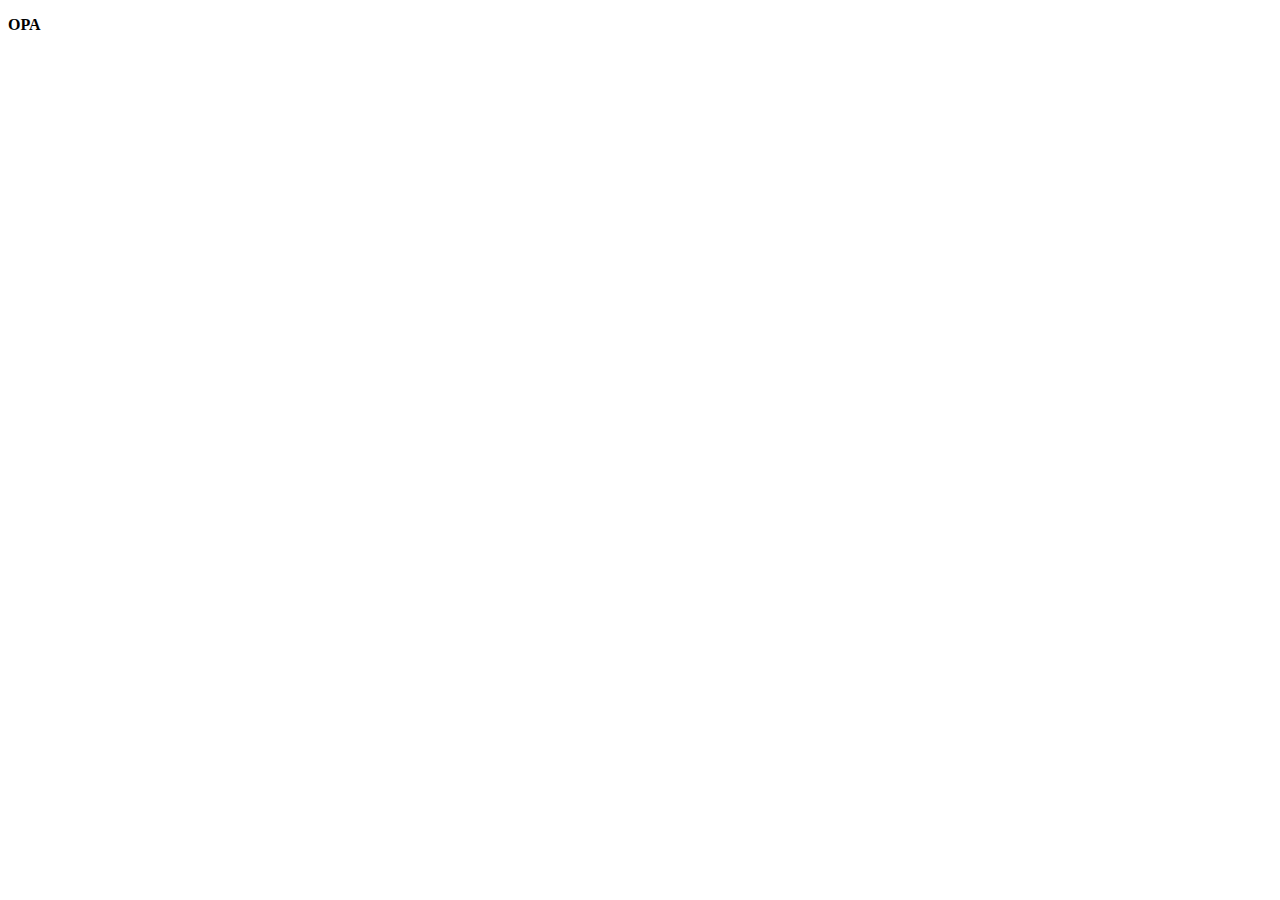
==== index.html @ e16a4675 "Commit inicial" ====
<!DOCTYPE html>
<html lang="en">
<head>
    <meta charset="UTF-8">
    <meta http-equiv="X-UA-Compatible" content="IE=edge">
    <meta name="viewport" content="width=device-width, initial-scale=1.0">
    <title>Document</title>
</head>
<body>
    <p><strong>OPA</strong></p>
</body>
</html>
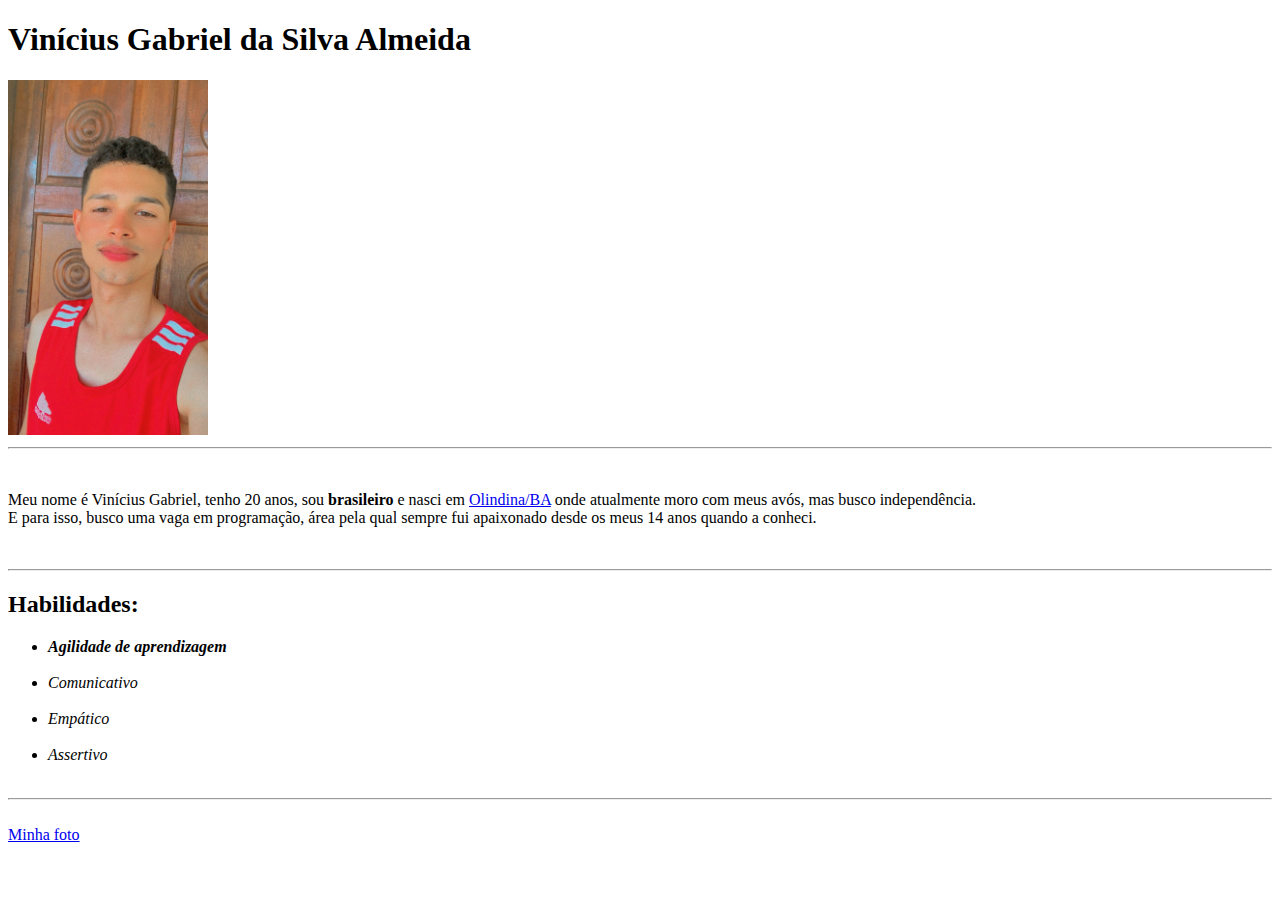
==== commit 4c9ea6f2: "concerta o nome do arquivo html" ====
--- a/index.html
+++ b/index.html
@@ -1,12 +1,57 @@
+<!-- 
+1- Seu nome completo; #
+2- Uma foto atual sua, acompanhada de um texto alternativo, que deve
+ ser a descrição da foto que você está usando;#
+3- Uma breve descrição sobre você, destacando algumas 
+informações como nacionalidade e a cidade/estado onde mora;#
+4- Uma lista de habilidades que você possui, com destaque para 
+aquela de que você mais se orgulha;#
+5- Um link interno para a sua foto;#
+6- Um link externo para algum blog de que você goste, que abra em uma nova aba;
+7- Partes do seu portfólio destacadas com negrito e/ou itálico;
+8- Um índice com links internos para as diferentes seções do seu portfólio.
+ -->
 <!DOCTYPE html>
 <html lang="en">
 <head>
     <meta charset="UTF-8">
     <meta http-equiv="X-UA-Compatible" content="IE=edge">
     <meta name="viewport" content="width=device-width, initial-scale=1.0">
-    <title>Document</title>
+    <title>Portfólio</title>
 </head>
 <body>
-    <p><strong>OPA</strong></p>
+    <!-- Parte 1 e 2-->
+    <h1>Vinícius Gabriel da Silva Almeida</h1>
+    <img id="foto"src="pics-gabriel.jpeg" alt="Foto de Vinícius Gabriel, rosto com pele branca, vestido com uma camisa veremlha, 
+    dando um leve sorriso com o canto da boca." width="200px">
+    <hr>
+    <!-- Parte 3 -->
+    <br>
+    <p>
+        Meu nome é Vinícius Gabriel, tenho 20 anos, sou <strong>brasileiro</strong> 
+        e nasci em <a href="https://url.gratis/Ub3m5N" 
+        target="_blank">Olindina/BA</a> onde atualmente moro com meus avós, mas busco independência. <br> 
+        E para isso, busco uma vaga em programação, área pela qual sempre fui apaixonado desde os meus 14 anos quando a conheci.
+    </p>
+    <br>
+    <hr>
+    <!-- Parte 4 -->
+    <h2>Habilidades:</h2>
+    <ul>
+        <em>
+            <li><strong>Agilidade de aprendizagem</strong></li>
+            <br>
+            <li>Comunicativo</li>
+            <br>
+            <li>Empático</li>
+            <br>
+            <li>Assertivo</li>
+            <br>
+        </em>  
+    </ul>
+    <hr>
+    <br>
+    <!--  -->
+    <a href="#foto">Minha foto</a>
 </body>
 </html>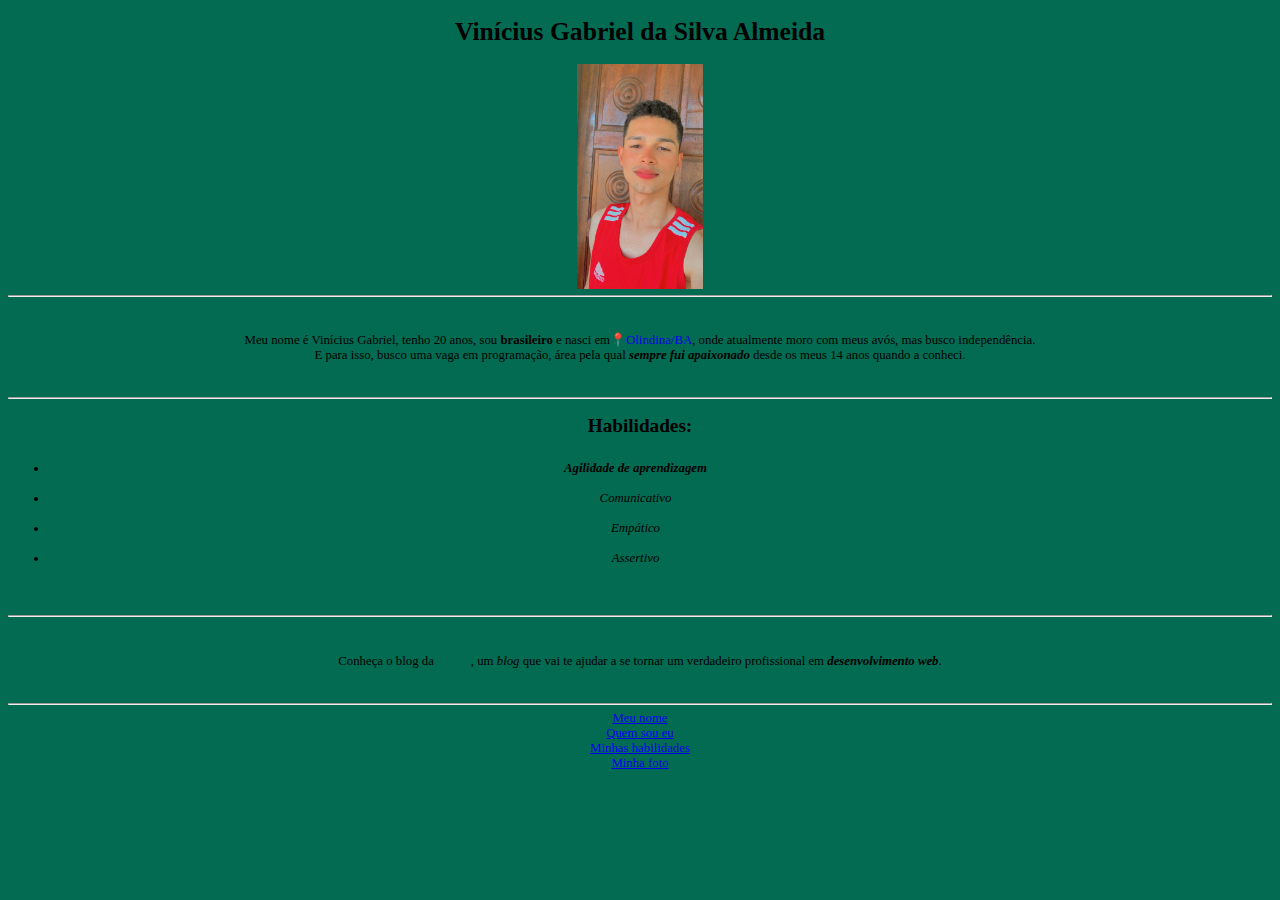
==== commit defd719b: "stilização do portifólio (primeiros vez com css)" ====
--- a/index.html
+++ b/index.html
@@ -6,8 +6,8 @@
 informações como nacionalidade e a cidade/estado onde mora;#
 4- Uma lista de habilidades que você possui, com destaque para 
 aquela de que você mais se orgulha;#
-5- Um link interno para a sua foto;#
-6- Um link externo para algum blog de que você goste, que abra em uma nova aba;
+5- Um link externo para algum blog de que você goste, que abra em uma nova aba;
+6- Um link interno para a sua foto;#
 7- Partes do seu portfólio destacadas com negrito e/ou itálico;
 8- Um índice com links internos para as diferentes seções do seu portfólio.
  -->
@@ -18,40 +18,47 @@
     <meta http-equiv="X-UA-Compatible" content="IE=edge">
     <meta name="viewport" content="width=device-width, initial-scale=1.0">
     <title>Portfólio</title>
+    <link rel="stylesheet" type="text/css" href="page-style.css">
 </head>
 <body>
     <!-- Parte 1 e 2-->
-    <h1>Vinícius Gabriel da Silva Almeida</h1>
-    <img id="foto"src="pics-gabriel.jpeg" alt="Foto de Vinícius Gabriel, rosto com pele branca, vestido com uma camisa veremlha, 
+    <h1 id="name">Vinícius Gabriel da Silva Almeida</h1>
+    <img id="picture-gabriel"src="pics-gabriel.jpeg" alt="Foto de Vinícius Gabriel, rosto com pele branca, vestido com uma camisa veremlha, 
     dando um leve sorriso com o canto da boca." width="200px">
     <hr>
     <!-- Parte 3 -->
     <br>
-    <p>
+    <p id="whoIam">
         Meu nome é Vinícius Gabriel, tenho 20 anos, sou <strong>brasileiro</strong> 
-        e nasci em <a href="https://url.gratis/Ub3m5N" 
-        target="_blank">Olindina/BA</a> onde atualmente moro com meus avós, mas busco independência. <br> 
-        E para isso, busco uma vaga em programação, área pela qual sempre fui apaixonado desde os meus 14 anos quando a conheci.
+        e nasci em<a id="city" href="https://url.gratis/Ub3m5N" 
+        target="_blank">📍Olindina/BA</a>, onde atualmente moro com meus avós, mas busco independência. <br> 
+        E para isso, busco uma vaga em programação, área pela qual <em id="passion">sempre fui apaixonado</em> desde os meus 14 anos quando a conheci.
     </p>
     <br>
     <hr>
     <!-- Parte 4 -->
-    <h2>Habilidades:</h2>
+    <h2 id="skills">Habilidades:</h2>
     <ul>
         <em>
             <li><strong>Agilidade de aprendizagem</strong></li>
-            <br>
             <li>Comunicativo</li>
-            <br>
             <li>Empático</li>
-            <br>
             <li>Assertivo</li>
             <br>
         </em>  
     </ul>
     <hr>
     <br>
-    <!--  -->
-    <a href="#foto">Minha foto</a>
-</body>
+    <!-- Parte 5 -->
+    <p>
+        Conheça o blog da <a id="link-trybe" href="https://blog.betrybe.com/" target="_blank">Trybe</a>, um <em>blog</em> que vai 
+        te ajudar a se tornar um verdadeiro profissional em <em id="web-developer">desenvolvimento web</em>.
+    </p>
+    <br>
+    <hr>
+    <!-- Parte 6 -->
+        <a id="link-name" href="#name">Meu nome</a> <br>
+        <a id="My-link" href="#whoIam">Quem sou eu</a><br>
+        <a id="linh-skills" href="#skills">Minhas habilidades</a><br>
+        <a id="link-photo"href="#picture-gabriel">Minha foto</a><br>
 </html>--- a/page-style.css
+++ b/page-style.css
@@ -0,0 +1,40 @@
+body{
+    background-color: #036b52;
+    font-size: 1vw;
+    text-align: center;
+}
+
+#link-trybe{
+    color: #036b52;
+    font-size: 112%;
+}
+
+#web-developer{
+    font-weight: 900;
+}
+
+#city{
+    text-decoration: none;
+}
+
+#passion{
+    font-weight: bold;
+}
+
+#picture-gabriel{
+    width: 10%;
+    height: auto;
+    display: block;
+    margin-left: auto;
+    margin-right: auto;
+}
+
+ul{
+    text-align: center;
+    margin-right:49px;
+    line-height:30px;
+}
+
+a{
+    text-align: center;
+}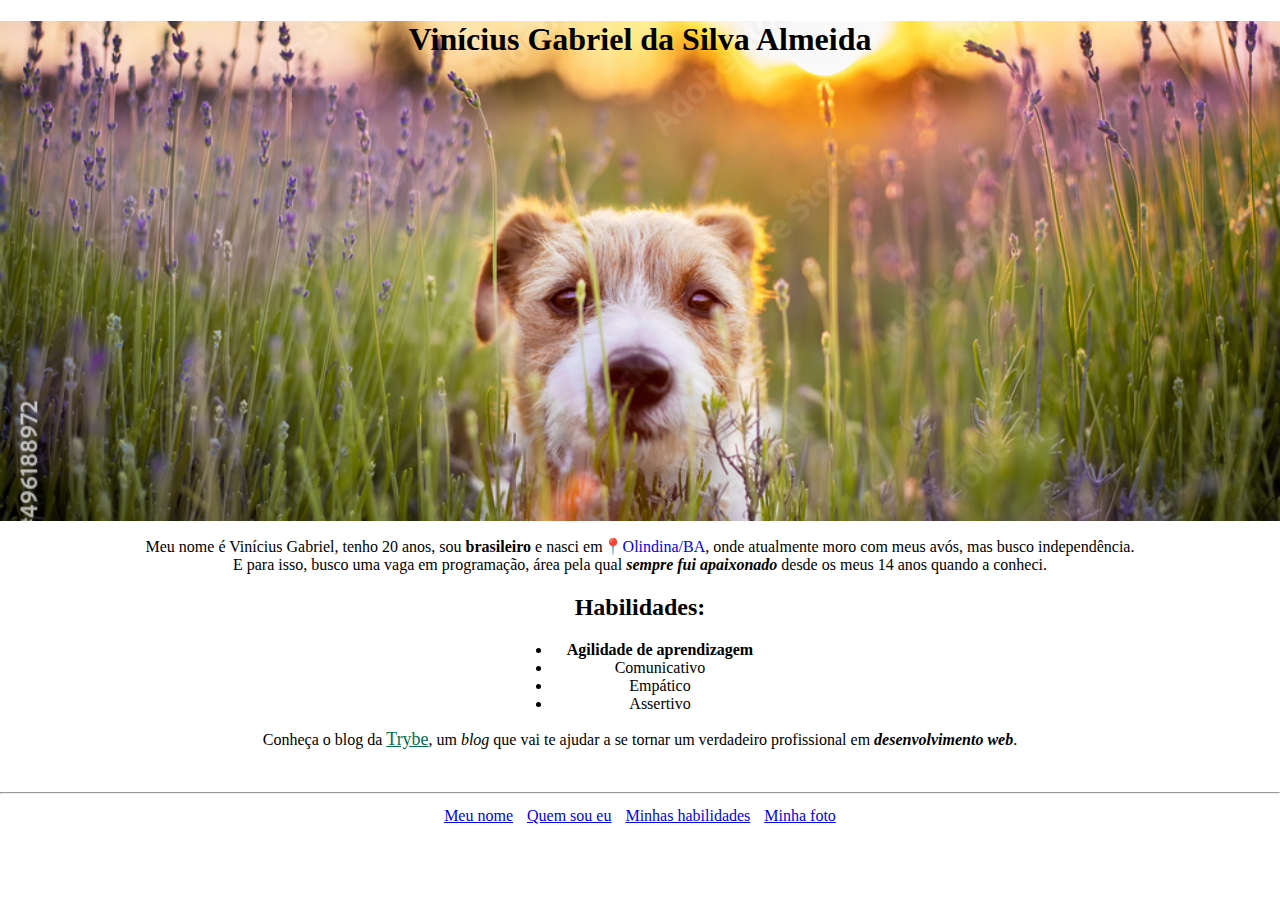
==== commit 51b2345c: "adiciona blocos e novas formatações visuais" ====
--- a/index.html
+++ b/index.html
@@ -22,33 +22,28 @@
 </head>
 <body>
     <!-- Parte 1 e 2-->
-    <h1 id="name">Vinícius Gabriel da Silva Almeida</h1>
-    <img id="picture-gabriel"src="pics-gabriel.jpeg" alt="Foto de Vinícius Gabriel, rosto com pele branca, vestido com uma camisa veremlha, 
-    dando um leve sorriso com o canto da boca." width="200px">
-    <hr>
+    <div class="header">
+        <h1 id="name">Vinícius Gabriel da Silva Almeida</h1>
+    </div>
     <!-- Parte 3 -->
-    <br>
     <p id="whoIam">
         Meu nome é Vinícius Gabriel, tenho 20 anos, sou <strong>brasileiro</strong> 
         e nasci em<a id="city" href="https://url.gratis/Ub3m5N" 
         target="_blank">📍Olindina/BA</a>, onde atualmente moro com meus avós, mas busco independência. <br> 
         E para isso, busco uma vaga em programação, área pela qual <em id="passion">sempre fui apaixonado</em> desde os meus 14 anos quando a conheci.
     </p>
-    <br>
-    <hr>
     <!-- Parte 4 -->
-    <h2 id="skills">Habilidades:</h2>
-    <ul>
-        <em>
+    <div class="skills">
+    <h2 id="habilidades">Habilidades:</h2>
+    <div class="skills-content">
+        <ul>
             <li><strong>Agilidade de aprendizagem</strong></li>
             <li>Comunicativo</li>
             <li>Empático</li>
             <li>Assertivo</li>
-            <br>
-        </em>  
-    </ul>
-    <hr>
-    <br>
+        </ul>
+    </div>
+    </div>
     <!-- Parte 5 -->
     <p>
         Conheça o blog da <a id="link-trybe" href="https://blog.betrybe.com/" target="_blank">Trybe</a>, um <em>blog</em> que vai 
@@ -57,8 +52,10 @@
     <br>
     <hr>
     <!-- Parte 6 -->
-        <a id="link-name" href="#name">Meu nome</a> <br>
-        <a id="My-link" href="#whoIam">Quem sou eu</a><br>
-        <a id="linh-skills" href="#skills">Minhas habilidades</a><br>
-        <a id="link-photo"href="#picture-gabriel">Minha foto</a><br>
+    <div class="links-internal">
+        <a href="#name">Meu nome</a>
+        <a href="#whoIam">Quem sou eu</a>
+        <a href="#skills">Minhas habilidades</a>
+        <a href="#picture-gabriel">Minha foto</a>
+    </div>
 </html>--- a/page-style.css
+++ b/page-style.css
@@ -1,7 +1,14 @@
 body{
-    background-color: #036b52;
-    font-size: 1vw;
+    margin: 0px;
     text-align: center;
+}
+
+.header{
+    background-image: url(AdobeStock_496188972_Preview.jpeg);
+    background-size: cover;
+    background-position: 50% 50%;
+    height: 500px;
+    border: 0px;
 }
 
 #link-trybe{
@@ -29,12 +36,13 @@
     margin-right: auto;
 }
 
-ul{
-    text-align: center;
-    margin-right:49px;
-    line-height:30px;
+.skills-content{
+    position: center;
+    width: 20%;
+    margin: auto;
 }
 
-a{
-    text-align: center;
+.links-internal a {
+    margin: 5px;
+    display: inline-block;
 }